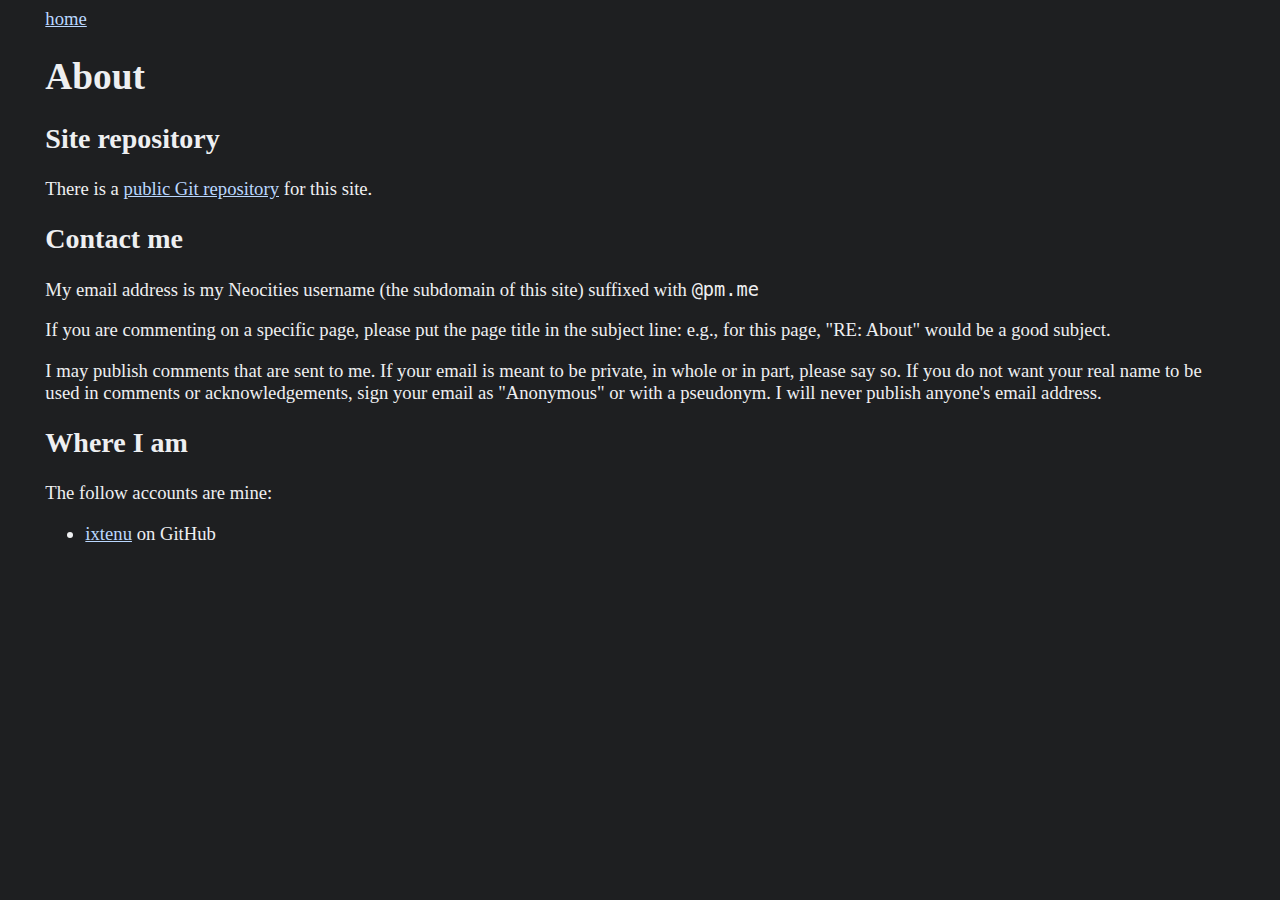
==== static/about.html @ 3dd927af "Initial commit" ====
<!DOCTYPE html>
<html lang="en">
<head>
<meta charset="utf-8">
<meta name="viewport" content="width=device-width, initial-scale=1">
<link rel="stylesheet" href="style.css">
<title>About</title>
</head>

<body>

<header id="header">
<nav>
<a href="index.html">home</a>
</nav>
</header>

<h1>About</h1>

<h2 id="repo">Site repository</h2>

<p>There is a <a href="https://github.com/ixtenu/www">public Git repository</a>
for this site.

<h2 id="contact">Contact me</h2>

<p>My email address is my Neocities username (the subdomain of this site)
suffixed with <kbd>@pm.me</kbd>

<p>If you are commenting on a specific page, please put the page title in
the subject line: e.g., for this page, "RE: About" would be a good
subject.

<p>I may publish comments that are sent to me.  If your email is meant to be
private, in whole or in part, please say so.  If you do not want your real
name to be used in comments or acknowledgements, sign your email as
"Anonymous" or with a pseudonym.  I will never publish anyone's email
address.

<h2 id="where">Where I am</h2>

<p>The follow accounts are mine:

<ul>
<li><a href="https://github.com/ixtenu">ixtenu</a> on GitHub
<!-- placeholders: these accounts exist but I haven't used them.
<li><a href="https://sr.ht/~ixtenu/">ixtenu</a> on sourcehut
<li><a href="https://old.reddit.com/user/ixtenu/">ixtenu</a> on reddit
<li><a href="https://news.ycombinator.com/user?id=ixtenu">ixtenu</a> on Hacker News
<li><a href="https://twitter.com/ixtenu">ixtenu</a> on Twitter</a>
-->
</ul>

</body>
</html>
---- static/style.css ----
body {
	padding-left: 2em;
	padding-right: 2em;
	font-size: 14pt;
	background-color: #1e1f21;
	color: #eeeff1;
}
:link {
	color: #bad7ff;
}
:visited {
	color: #f6baff;
}
code,pre {
	font-size: 11pt;
}
table,th,td {
	border: 1px solid #eeeff1;
}
table {
	border-collapse: collapse;
}
th,td {
	padding: 5px;
}
input[type="checkbox"]:checked {
	box-shadow: 0 0 0 3px green;
}
input[type="checkbox"]:unchecked {
	box-shadow: 0 0 0 3px gray;
}
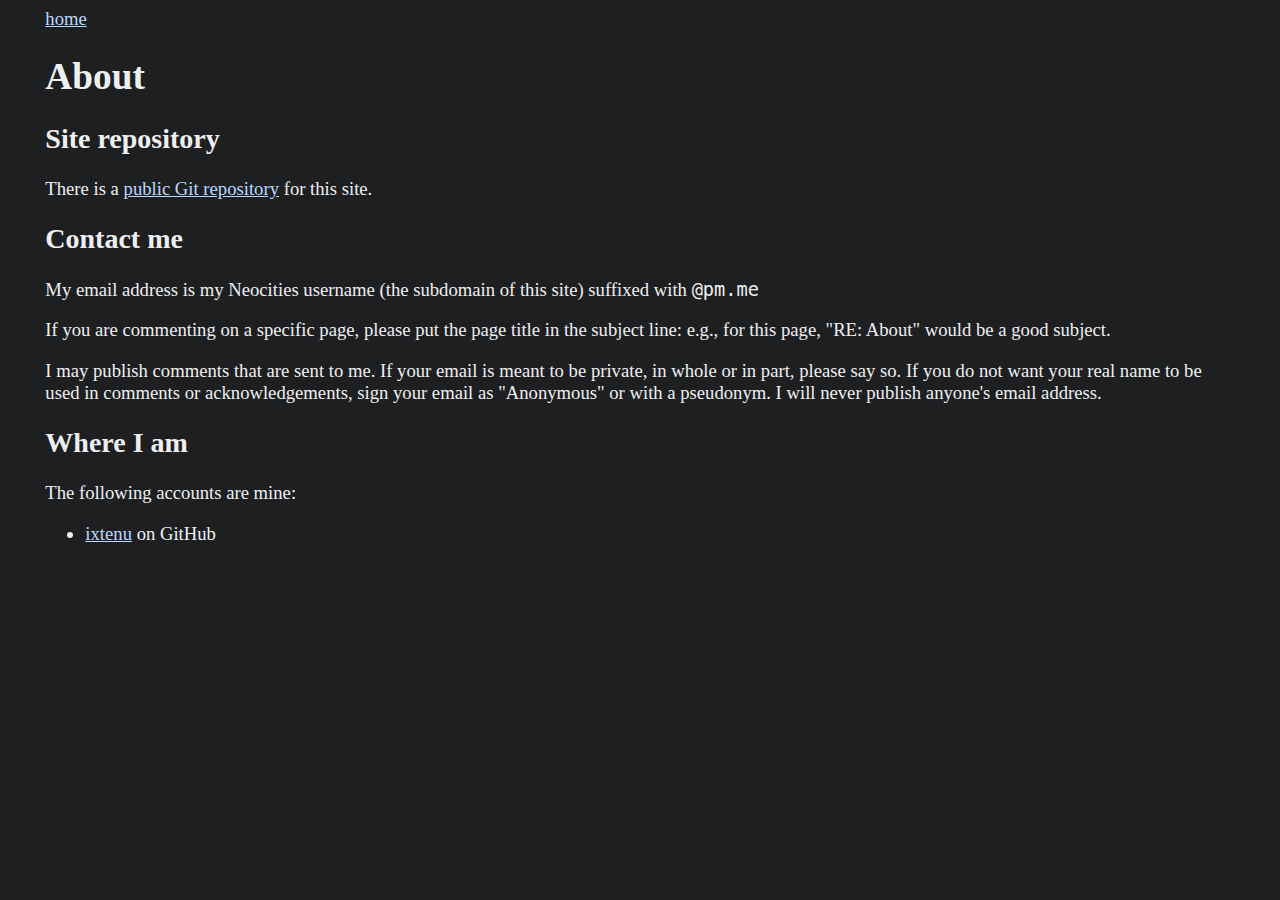
==== commit bd52ad69: "Fix typo" ====
--- a/static/about.html
+++ b/static/about.html
@@ -39,7 +39,7 @@
 
 <h2 id="where">Where I am</h2>
 
-<p>The follow accounts are mine:
+<p>The following accounts are mine:
 
 <ul>
 <li><a href="https://github.com/ixtenu">ixtenu</a> on GitHub
